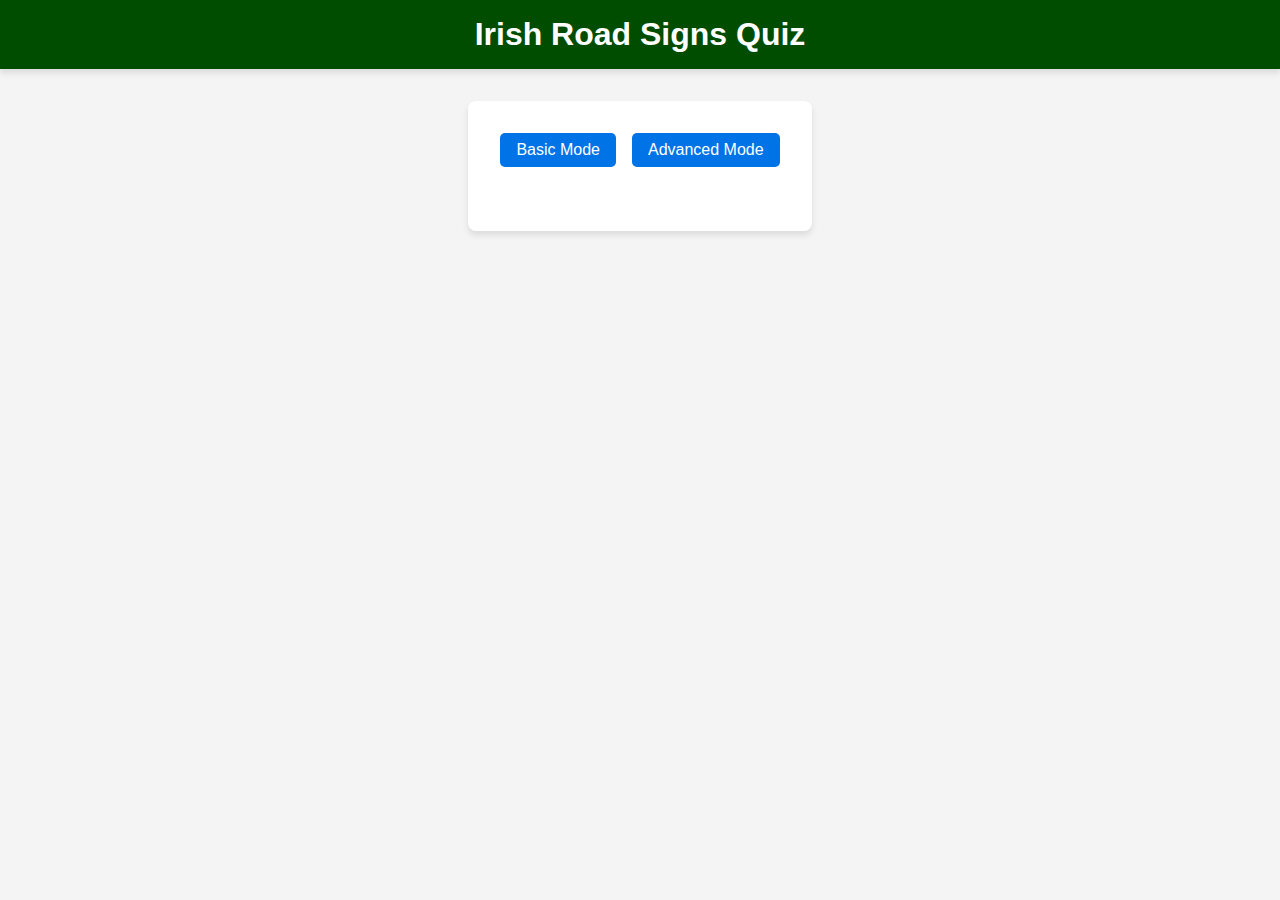
==== index.html @ 1f79ad57 "start project" ====
<!DOCTYPE html>
<html lang="en">
<head>
    <meta charset="UTF-8">
    <meta name="viewport" content="width=device-width, initial-scale=1.0">
    <title>Irish Road Signs Quiz</title>
    <link type="text/css" rel="stylesheet" href="resource/css/index.css">
</head>
<body>
<header>
    <h1>Irish Road Signs Quiz</h1>
</header>

<main>
    <section class="mode-select">
        <button id="basic-mode">Basic Mode</button>
        <button id="advanced-mode">Advanced Mode</button>
    </section>

    <section class="quiz-container" id="quiz-container">
        <h2 id="quiz-heading">Question 1</h2>
        <div class="question" id="question-text">What does this sign mean?</div>
        <div class="options" id="options-container">
            <!-- Options will be dynamically added here -->
        </div>
        <div class="quiz-footer">
            <button id="next-question">Next Question</button>
        </div>
        <div id="score-container">
            <p>Your Score: <span id="score">0</span></p>
        </div>
    </section>
</main>
</body>
<script src="resource/js/main.js"></script>
</html>
---- resource/css/index.css ----
body {
    font-family: Arial, sans-serif;
    background-color: #f4f4f4;
    margin: 0;
    padding: 0;
    display: flex;
    flex-direction: column;
    align-items: center;
}

header {
    background-color: #004d00;
    color: white;
    width: 100%;
    padding: 1em 0;
    text-align: center;
    box-shadow: 0 4px 6px rgba(0, 0, 0, 0.1);
}

main {
    max-width: 800px;
    background: white;
    margin: 2em auto;
    padding: 2em;
    box-shadow: 0 4px 6px rgba(0, 0, 0, 0.1);
    border-radius: 8px;
}

h1, h2 {
    margin: 0;
}

.mode-select {
    display: flex;
    justify-content: center;
    gap: 1em;
    margin-bottom: 2em;
}

.mode-select button {
    padding: 0.5em 1em;
    font-size: 1em;
    border: none;
    border-radius: 5px;
    cursor: pointer;
    background-color: #0073e6;
    color: white;
}

.mode-select button:hover {
    background-color: #005bb5;
}

.quiz-container {
    display: none;
}

.question {
    margin-bottom: 1em;
    font-size: 1.2em;
}

.options {
    display: flex;
    flex-direction: column;
    gap: 0.5em;
}

.options button {
    padding: 0.5em;
    font-size: 1em;
    border: 1px solid #ccc;
    border-radius: 5px;
    cursor: pointer;
    background-color: #f9f9f9;
}

.options button:hover {
    background-color: #e6f7ff;
}

.quiz-footer {
    margin-top: 2em;
    text-align: center;
}

.quiz-footer button {
    padding: 0.5em 1em;
    font-size: 1em;
    border: none;
    border-radius: 5px;
    cursor: pointer;
    background-color: #28a745;
    color: white;
}

.quiz-footer button:hover {
    background-color: #218838;
}
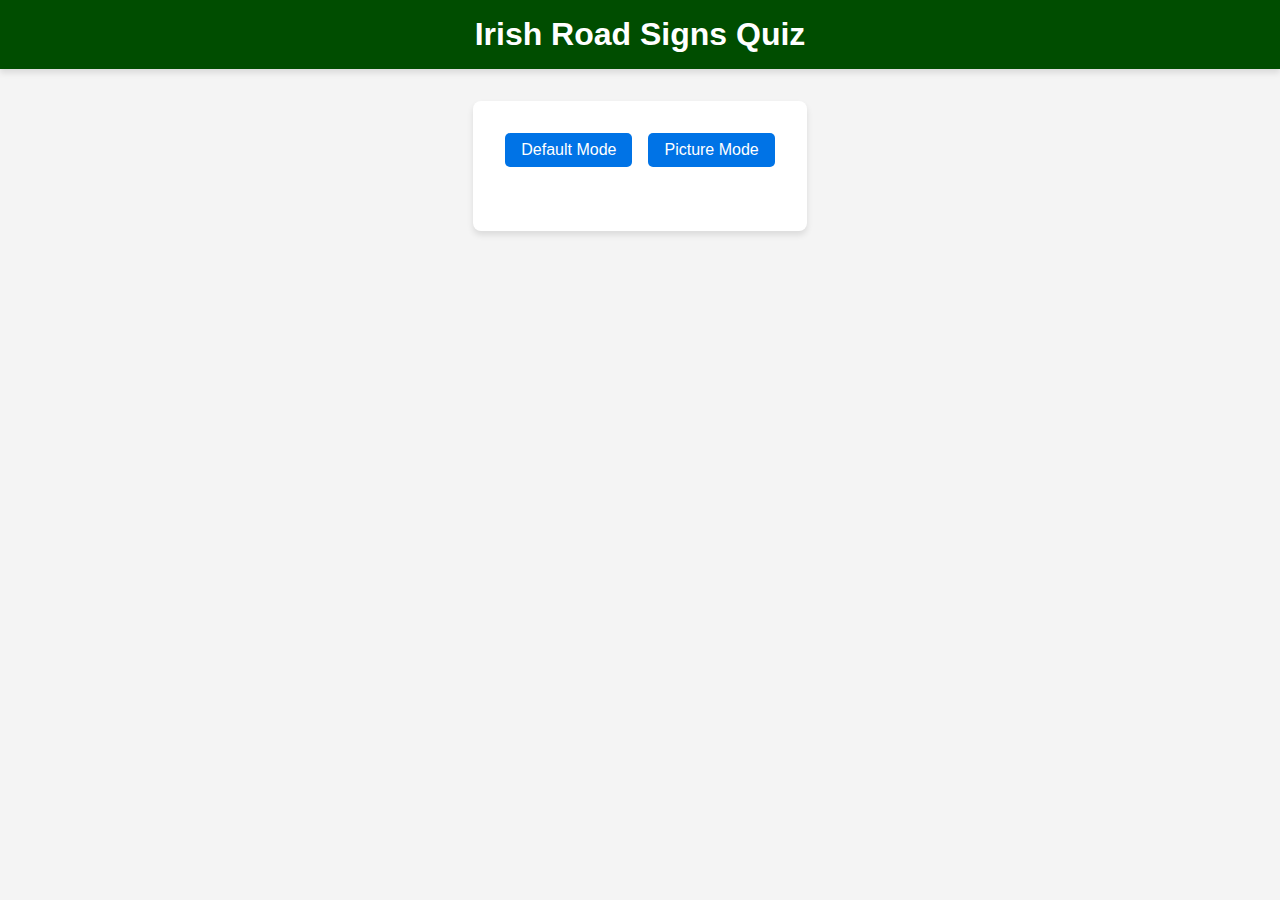
==== commit d588f4b0: "feat: added all signs" ====
--- a/index.html
+++ b/index.html
@@ -13,8 +13,8 @@
 
 <main>
     <section class="mode-select">
-        <button id="basic-mode">Basic Mode</button>
-        <button id="advanced-mode">Advanced Mode</button>
+        <button id="default-mode">Default Mode</button>
+        <button id="picture-mode">Picture Mode</button>
     </section>
 
     <section class="quiz-container" id="quiz-container">
@@ -23,11 +23,17 @@
         <div class="options" id="options-container">
             <!-- Options will be dynamically added here -->
         </div>
+
         <div class="quiz-footer">
+            <p id="check-answer"></p>
+            <p id="correct-answer"></p>
             <button id="next-question">Next Question</button>
         </div>
         <div id="score-container">
             <p>Your Score: <span id="score">0</span></p>
+        </div>
+        <div id="quiz-length-container">
+            <p>Quiz<span id="lengthofquiz">0</span></p>
         </div>
     </section>
 </main>
--- a/resource/css/index.css
+++ b/resource/css/index.css
@@ -96,4 +96,14 @@
 
 .quiz-footer button:hover {
     background-color: #218838;
+}
+#check-answer {
+    color: black;
+    font-size: 20px;
+    font-weight: bold;
+}
+#correct-answer {
+    font-size: 15px;
+    font-weight: lighter;
+    color: blue;
 }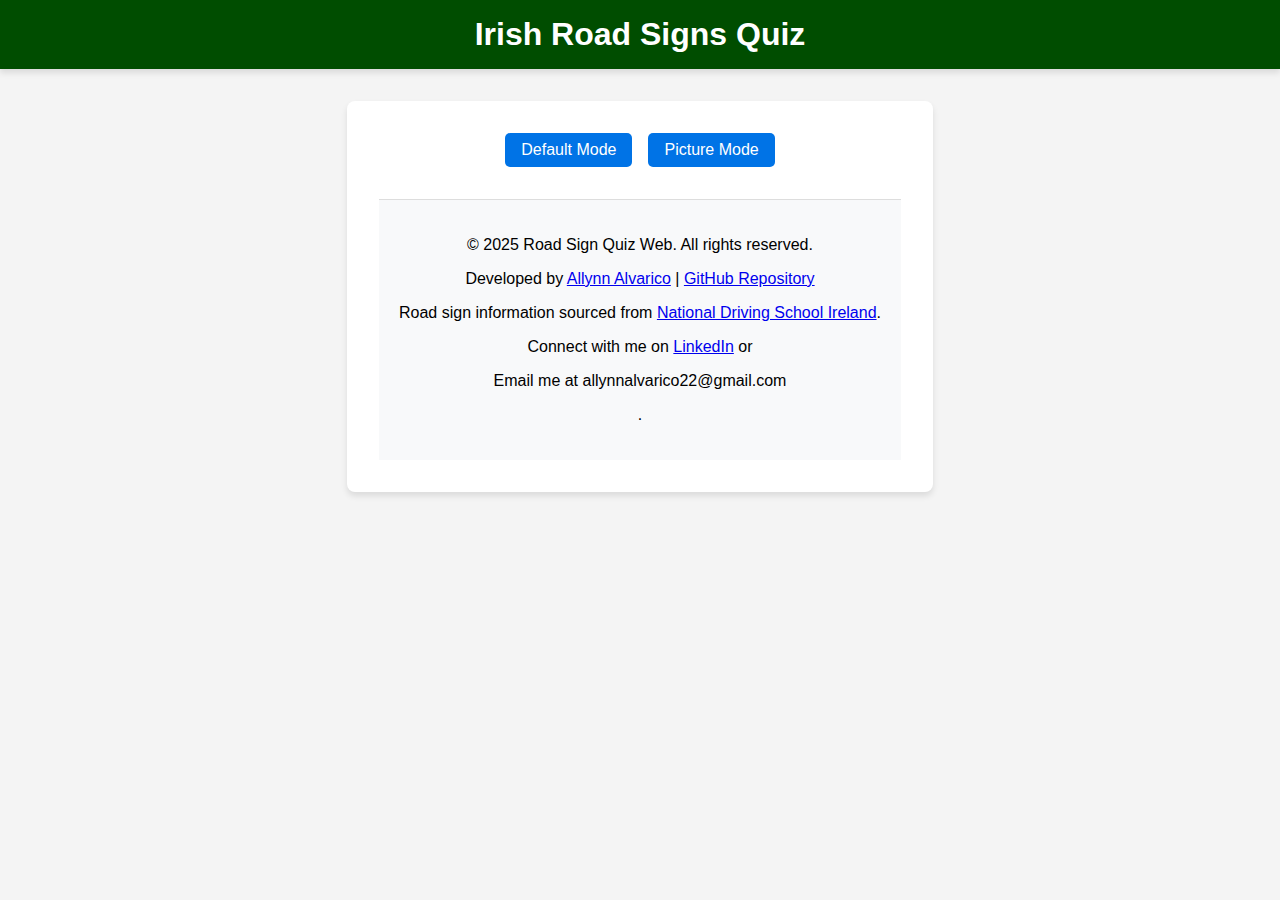
==== commit d52b1e07: "feat: added a footer section" ====
--- a/index.html
+++ b/index.html
@@ -5,6 +5,7 @@
     <meta name="viewport" content="width=device-width, initial-scale=1.0">
     <title>Irish Road Signs Quiz</title>
     <link type="text/css" rel="stylesheet" href="resource/css/index.css">
+    <link type="text/css" rel="stylesheet" href="resource/css/page-footer.css">
 </head>
 <body>
 <header>
@@ -35,8 +36,28 @@
         <div id="quiz-length-container">
             <p>Quiz<span id="lengthofquiz">0</span></p>
         </div>
+        <div id="performance-tracker">
+            <!-- This will display the tracker for each category -->
+        </div>
     </section>
+    <footer class="footer-page">
+        <p>&copy; 2025 Road Sign Quiz Web. All rights reserved.</p>
+        <p>
+            Developed by <a href="https://github.com/AllynnAlvarico" target="_blank">Allynn Alvarico</a> |
+            <a href="https://github.com/AllynnAlvarico/RoadSignQuizWeb.io" target="_blank">GitHub Repository</a>
+        </p>
+        <p>
+            Road sign information sourced from
+            <a href="https://nationaldrivingschool.ie/road-signs-ireland/" target="_blank">National Driving School Ireland</a>.
+        </p>
+        <p>
+            Connect with me on
+            <a href="https://www.linkedin.com/in/allynnalvarico/" target="_blank">LinkedIn</a> or
+            <p> Email me at allynnalvarico22@gmail.com</p>.
+        </p>
+    </footer>
+
 </main>
 </body>
-<script src="resource/js/main.js"></script>
+<script type="module" src="resource/js/main.js"></script>
 </html>
--- a/resource/css/page-footer.css
+++ b/resource/css/page-footer.css
@@ -0,0 +1,6 @@
+.footer-page {
+    background-color: #f8f9fa;
+    padding: 20px;
+    text-align: center;
+    border-top: 1px solid #ddd;
+}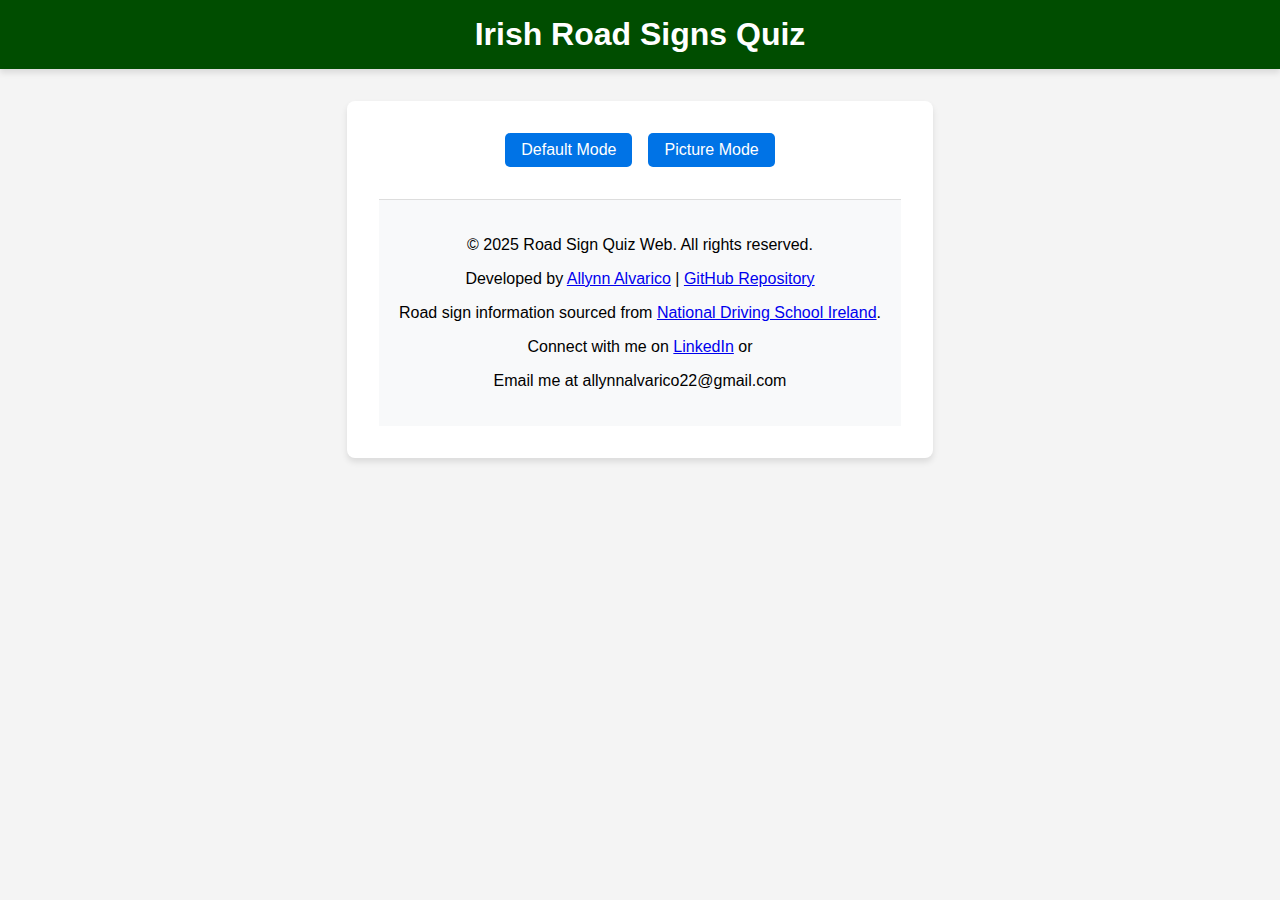
==== commit 7d6b0957: "feat: added a footer section" ====
--- a/index.html
+++ b/index.html
@@ -53,8 +53,7 @@
         <p>
             Connect with me on
             <a href="https://www.linkedin.com/in/allynnalvarico/" target="_blank">LinkedIn</a> or
-            <p> Email me at allynnalvarico22@gmail.com</p>.
-        </p>
+            <p> Email me at allynnalvarico22@gmail.com</p>
     </footer>
 
 </main>
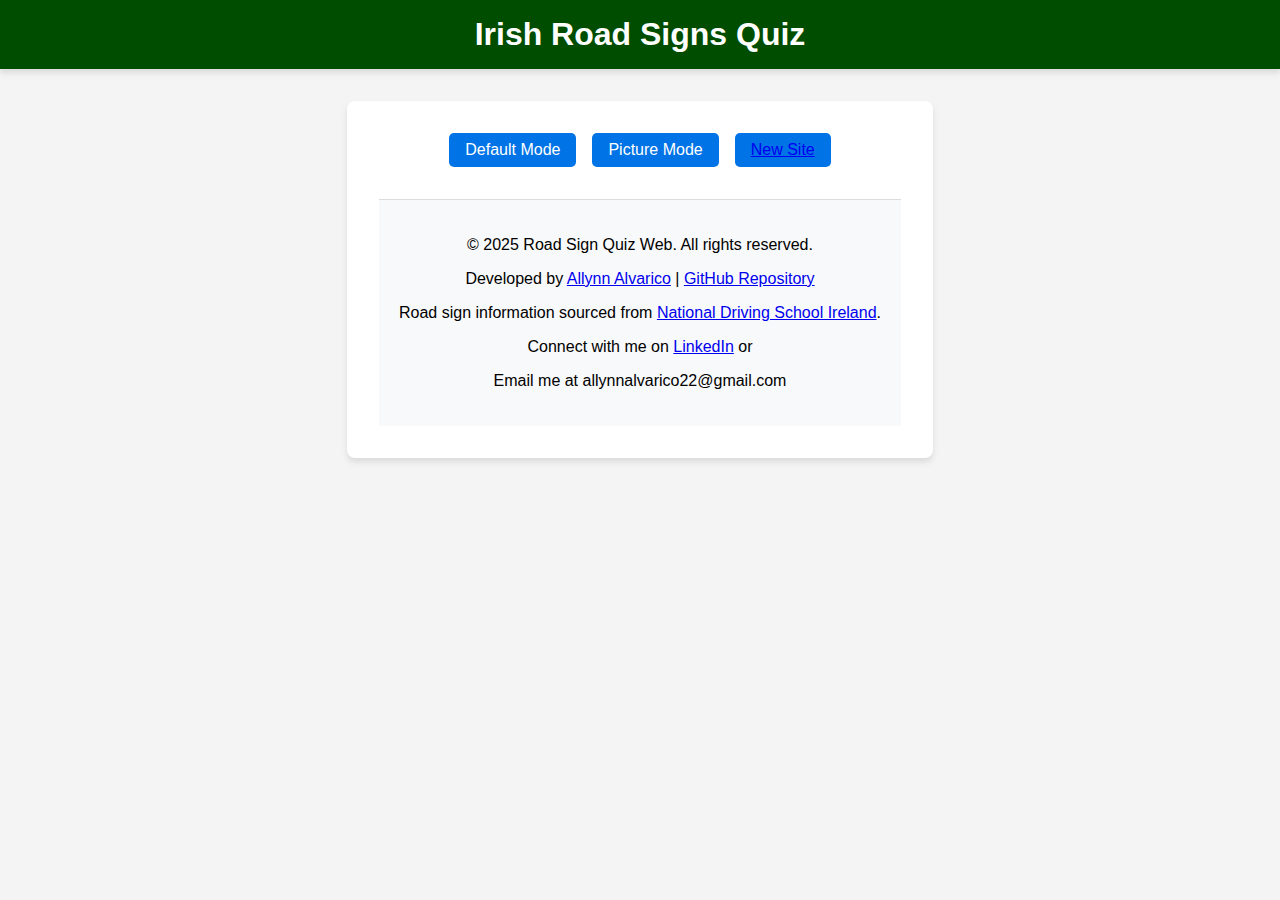
==== commit 325f8908: "added link to new site" ====
--- a/index.html
+++ b/index.html
@@ -16,6 +16,7 @@
     <section class="mode-select">
         <button id="default-mode">Default Mode</button>
         <button id="picture-mode">Picture Mode</button>
+        <button><a href="https://angularroadweb.netlify.app/">New Site</a></button>
     </section>
 
     <section class="quiz-container" id="quiz-container">
